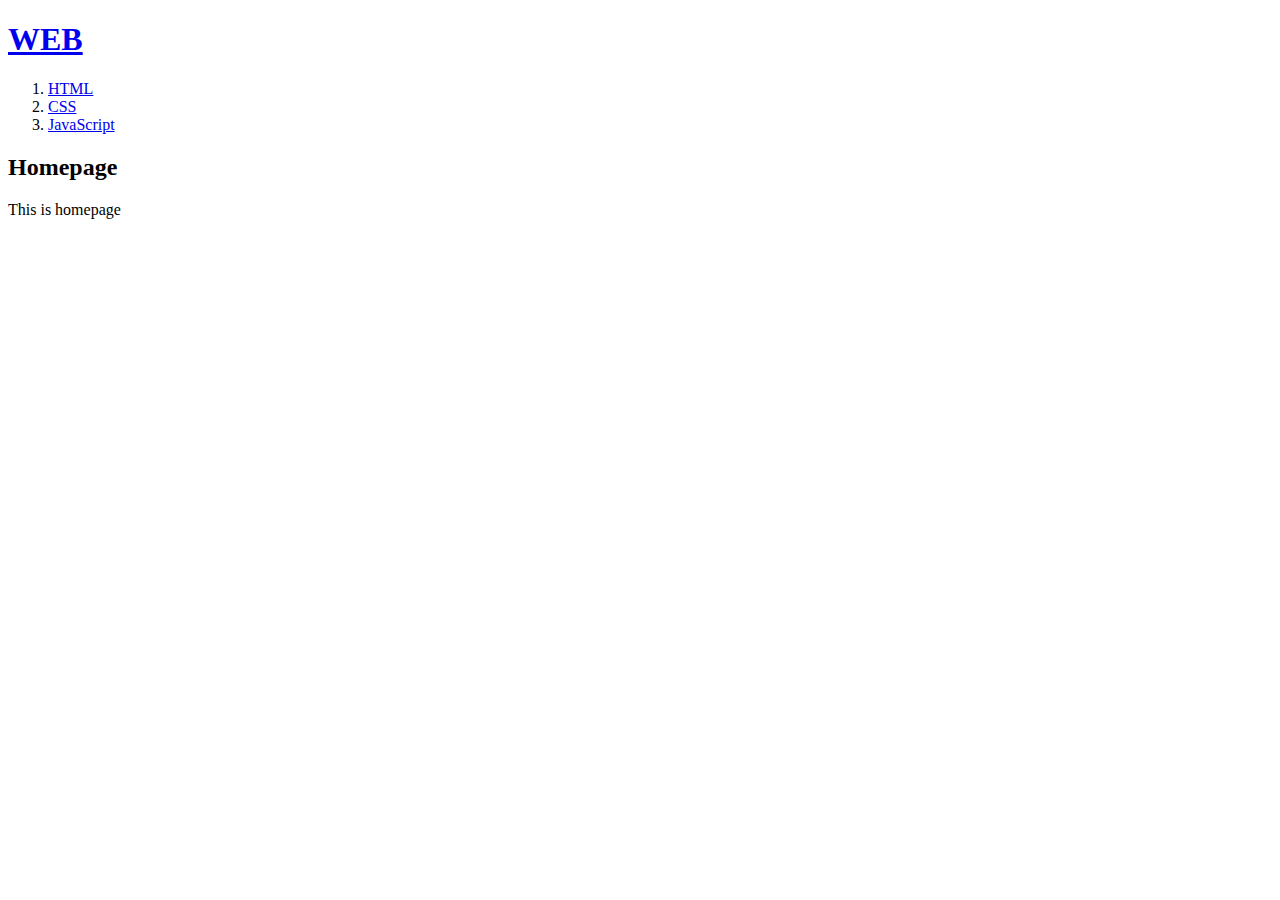
==== index.html @ feb711ca "first version" ====
<!doctype html>
<html>
<head>
    <title>WEB1 - welcome</title> 
    <meta charset="utf-8">
</head>

<body>
    <h1><a href="index.html">WEB</a></h1>
    <ol>
        <li><a href="1.html">HTML</a></li>
        <li><a href="2.html">CSS</a></li>
        <li><a href="3.html">JavaScript</a></li>
    </ol>

    <h2>Homepage</h2>

    <p>This is homepage
    </p>
</body>
</html>
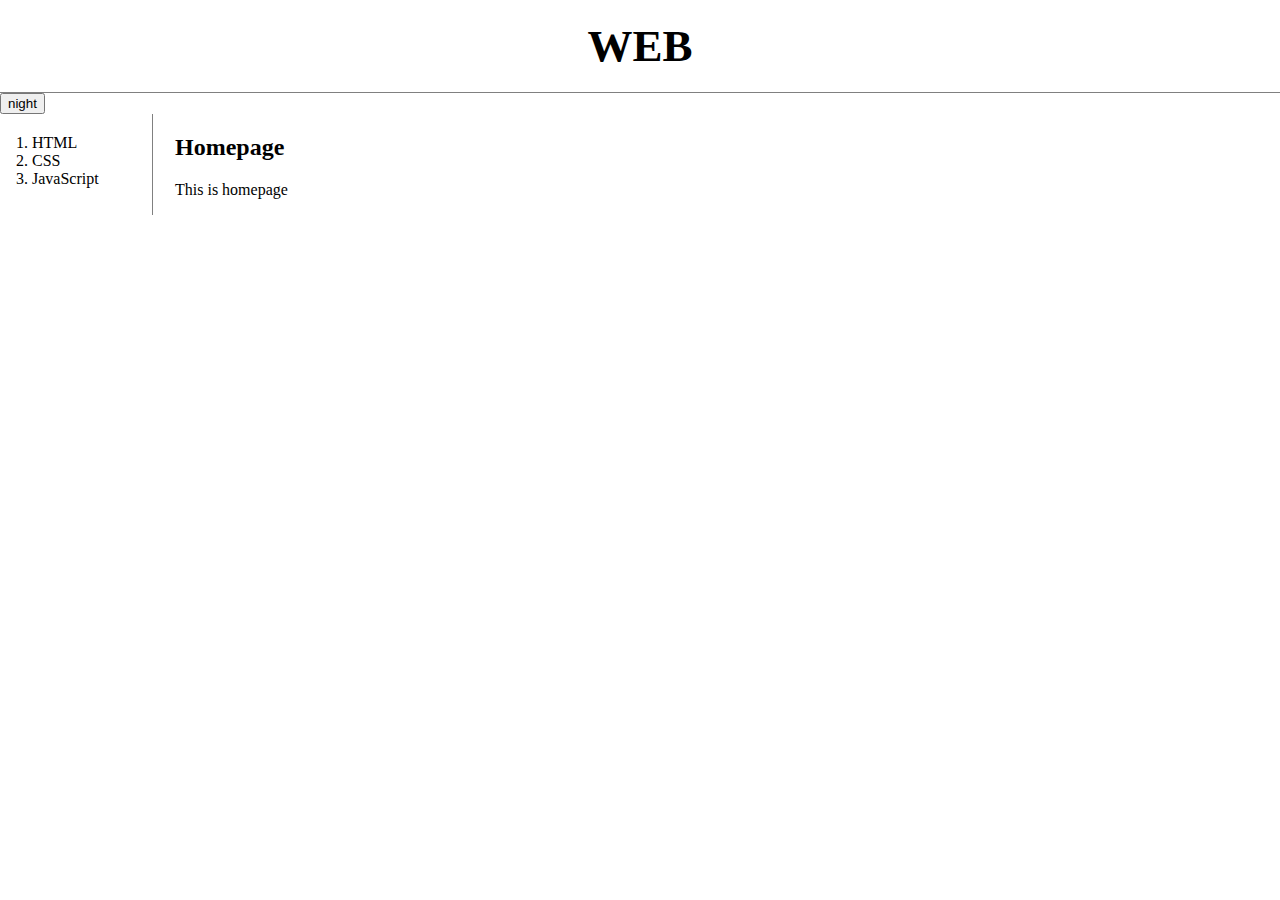
==== commit 15c17fdc: "update" ====
--- a/index.html
+++ b/index.html
@@ -3,19 +3,26 @@
 <head>
     <title>WEB1 - welcome</title> 
     <meta charset="utf-8">
+    <link rel="stylesheet" href="style.css">
+    <script src="https://ajax.googleapis.com/ajax/libs/jquery/3.5.1/jquery.min.js"></script>
+    <script src="colors.js"></script>
 </head>
 
 <body>
     <h1><a href="index.html">WEB</a></h1>
-    <ol>
-        <li><a href="1.html">HTML</a></li>
-        <li><a href="2.html">CSS</a></li>
-        <li><a href="3.html">JavaScript</a></li>
-    </ol>
+    <input id="night_day" type="button" value="night" onclick="nightDayHandler(this);">
+    <div id="layout">
+        <ol>
+            <li><a href="1.html">HTML</a></li>
+            <li><a href="2.html">CSS</a></li>
+            <li><a href="3.html">JavaScript</a></li>
+        </ol>
+        <div id="article">
+            <h2>Homepage</h2>
 
-    <h2>Homepage</h2>
-
-    <p>This is homepage
-    </p>
+            <p>This is homepage
+            </p>
+        </div>
+    </div>
 </body>
 </html>--- a/style.css
+++ b/style.css
@@ -0,0 +1,45 @@
+a{
+    color:black;
+    text-decoration: none;
+}
+h1{
+    font-size: 45px;
+    text-align: center;
+    border-bottom:1px solid gray;
+    margin:0;
+    padding:20px;
+}
+ol{
+    border-right:1px solid gray;
+    width: 100px;
+    margin:0;
+    padding:20px;
+}
+body{
+    margin:0;
+}
+.css{
+    font-weight: bold;
+    color:red;
+}
+#layout{
+    display:grid;
+    grid-template-columns: 150px 1fr;
+}
+#layout ol{
+    padding-left:32px;
+}
+#layout #article{
+    padding-left:25px;
+}
+@media(max-width:800px){
+    #layout{
+        display:block;
+    }
+    #layout ol{
+        border-right:none;
+    }
+    h1{
+        border-bottom: none;
+    }
+}